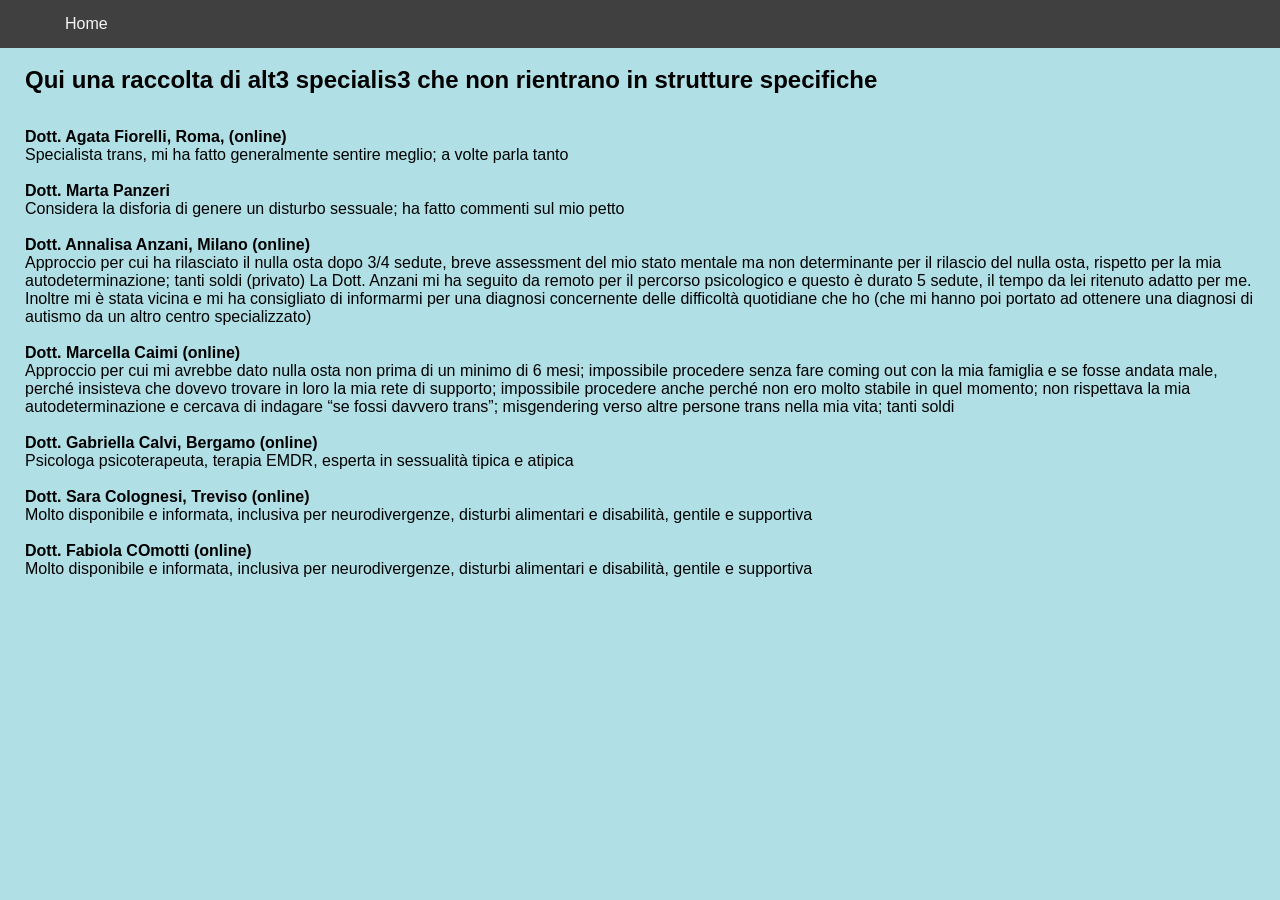
==== 2_altriter.html @ 39e0c8a2 "Add files via upload" ====
<!DOCTYPE html>
<html lang="en">
<head>

    <link rel="stylesheet" href="resources/css/pag.css">
    <link rel="stylesheet" href="resources/css/nav.css">

    <meta charset="UTF-8">
    <meta name="viewport" content="width=device-width, initial-scale=1.0">
    <title>Abitare</title>


</head>
<body>

      <nav class="navbar">
        <ul>
          <li><a href="index.html">Home</a></li>
        </ul>
      </nav>
      
      <br>
      <h2>Qui una raccolta di alt3 specialis3 che non rientrano in strutture specifiche</h2>
      <br>


      <dl>
        <dt><strong>Dott. Agata Fiorelli, Roma, (online)</strong></dt>
        <dd>
            Specialista trans, mi ha fatto generalmente sentire meglio; a volte parla tanto
        </dd>
        <br>

        <dt><strong>Dott. Marta Panzeri</strong></dt>
        <dd>
            Considera la disforia di genere un disturbo sessuale; ha fatto commenti sul mio petto   
        </dd>  
        <br>

        <dt><strong>Dott. Annalisa Anzani, Milano (online)</strong></dt>
        <dd>
            Approccio per cui ha rilasciato il nulla osta dopo 3/4 sedute, breve assessment
            del mio stato mentale ma non determinante per il rilascio del nulla osta,
            rispetto per la mia autodeterminazione; tanti soldi (privato)
            La Dott. Anzani mi ha seguito da remoto per il percorso psicologico e questo è
            durato 5 sedute, il tempo da lei ritenuto adatto per me. Inoltre mi è stata
            vicina e mi ha consigliato di informarmi per una diagnosi concernente delle
            difficoltà quotidiane che ho (che mi hanno poi portato ad ottenere una diagnosi
            di autismo da un altro centro specializzato)        </dd>  
        <br>      

        <dt><strong>Dott. Marcella Caimi (online)</strong></dt>
        <dd>
            Approccio per cui mi avrebbe dato nulla osta non prima di un minimo di 6
            mesi; impossibile procedere senza fare coming out con la mia famiglia e se
            fosse andata male, perché insisteva che dovevo trovare in loro la mia rete di
            supporto; impossibile procedere anche perché non ero molto stabile in quel
            momento; non rispettava la mia autodeterminazione e cercava di indagare “se
            fossi davvero trans”; misgendering verso altre persone trans nella mia vita;
            tanti soldi
        </dd>  
        <br>

        <dt><strong>Dott. Gabriella Calvi, Bergamo (online)</strong></dt>
        <dd>
            Psicologa psicoterapeuta, terapia EMDR, esperta in sessualità tipica e atipica        
        </dd>  
        <br>

        <dt><strong>Dott. Sara Colognesi, Treviso (online)</strong></dt>
        <dd>
            Molto disponibile e informata, inclusiva per neurodivergenze, disturbi
            alimentari e disabilità, gentile e supportiva
        </dd>
        <br>

        <dt><strong>Dott. Fabiola COmotti (online)</strong></dt>
        <dd>
            Molto disponibile e informata, inclusiva per neurodivergenze, disturbi
            alimentari e disabilità, gentile e supportiva
        </dd>
        <br>

        
      </dl>
      

</body>
</html>
---- resources/css/pag.css ----
.text {
    font-size: 15px;
    padding-left: 20px;
}

body{
  margin: 0px;
}

body{
  background-color: powderblue;
}

main {
  margin-left: 20px;
  margin-right: 20px;
}
h2{
  text-align: left;
  margin: 0px;
  margin-left: 25px;
  padding: 0px;
}

p1{
  margin-left: 100px;
}

h3{
  text-align: left;
  margin: 0px;
  margin-left: 25px;
  padding: 0px;
}

h1{
  text-align: left;
  margin: 0px;
  margin-left: 25px;
  padding: 0px;
}

h3{
  font-weight: 500;
}
h4{
  text-align: left;
  margin: 0px;
  margin-left: 50px;
  margin-right: 50px;
  padding: 0px;  
}
li{
  text-align: left;
  margin: 0px;
  margin-left: 50px;
  margin-right: 50px;
  padding: 0px;  
}

dt{
  text-align: left;
  margin: 0px;
  margin-left: 25px;
  margin-right: 25px;
  padding: 0px;   
}
dd{
  text-align: left;
  margin: 0px;
  margin-left: 25px;
  margin-right: 25px;
  padding: 0px;   
}

h2{
  font-family: Arial, Helvetica, sans-serif;
}
h1{
  font-family: Arial, Helvetica, sans-serif;
}
h4{
  font-family: Arial, Helvetica, sans-serif;
}
h3{
  font-family: Arial, Helvetica, sans-serif;
}
dt{
   font-family: Arial, Helvetica, sans-serif;
}
dd{
  font-family: Arial, Helvetica, sans-serif;  
}
li{
  font-family: Arial, Helvetica, sans-serif; 
}
---- resources/css/nav.css ----
.navbar ul{
  list-style-type: none;
  background-color: hsl(0, 0%, 25%);
  padding: 0px;
  margin: 0px;
  overflow: hidden;
}
.navbar a{
  color: whitesmoke;
  text-decoration:none;
  padding: 15px;
  display: block;
  text-align: center;

}
.navbar a:hover{
  background-color: hsl(0, 0%, 10%);

}
.navbar li{
  float: left;
}
h2{
  font-family: Arial, Helvetica, sans-serif;
}
h1{
  font-family: Arial, Helvetica, sans-serif;
}
h4{
  font-family: Arial, Helvetica, sans-serif;
}
h3{
  font-family: Arial, Helvetica, sans-serif;
}
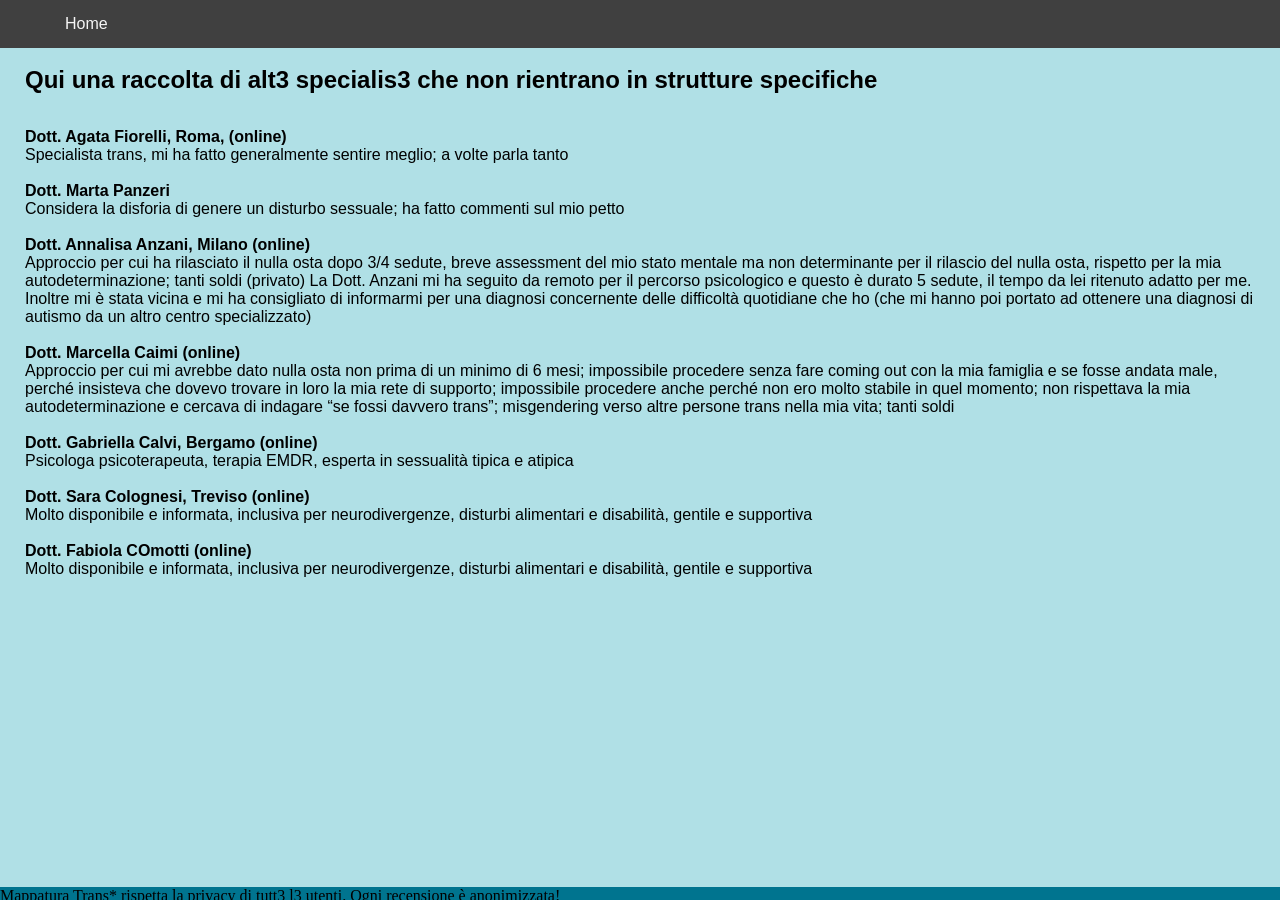
==== commit 5394ff48: "Add files via upload" ====
--- a/2_altriter.html
+++ b/2_altriter.html
@@ -83,7 +83,10 @@
 
         
       </dl>
-      
+
+    <footer>
+        Mappatura Trans* rispetta la privacy di tutt3 l3 utenti. Ogni recensione è anonimizzata!
+      </footer>
 
 </body>
 </html>
--- a/resources/css/pag.css
+++ b/resources/css/pag.css
@@ -22,8 +22,11 @@
   padding: 0px;
 }
 
-p1{
-  margin-left: 100px;
+p{
+  line-height:30px;
+  margin-left: 25px;
+  margin-right: 25px;
+  font-weight: bold;
 }
 
 h3{
@@ -31,6 +34,7 @@
   margin: 0px;
   margin-left: 25px;
   padding: 0px;
+  font-weight: bold;
 }
 
 h1{
@@ -40,9 +44,6 @@
   padding: 0px;
 }
 
-h3{
-  font-weight: 500;
-}
 h4{
   text-align: left;
   margin: 0px;
@@ -93,4 +94,16 @@
 }
 li{
   font-family: Arial, Helvetica, sans-serif; 
+}
+p{
+  font-family: Arial, Helvetica, sans-serif;
+}
+
+footer{
+    position: fixed; 
+    bottom: 0;
+    left: 0;
+    right: 0;
+    height: 1vw;
+    background-color: rgb(0, 116, 143);
 }
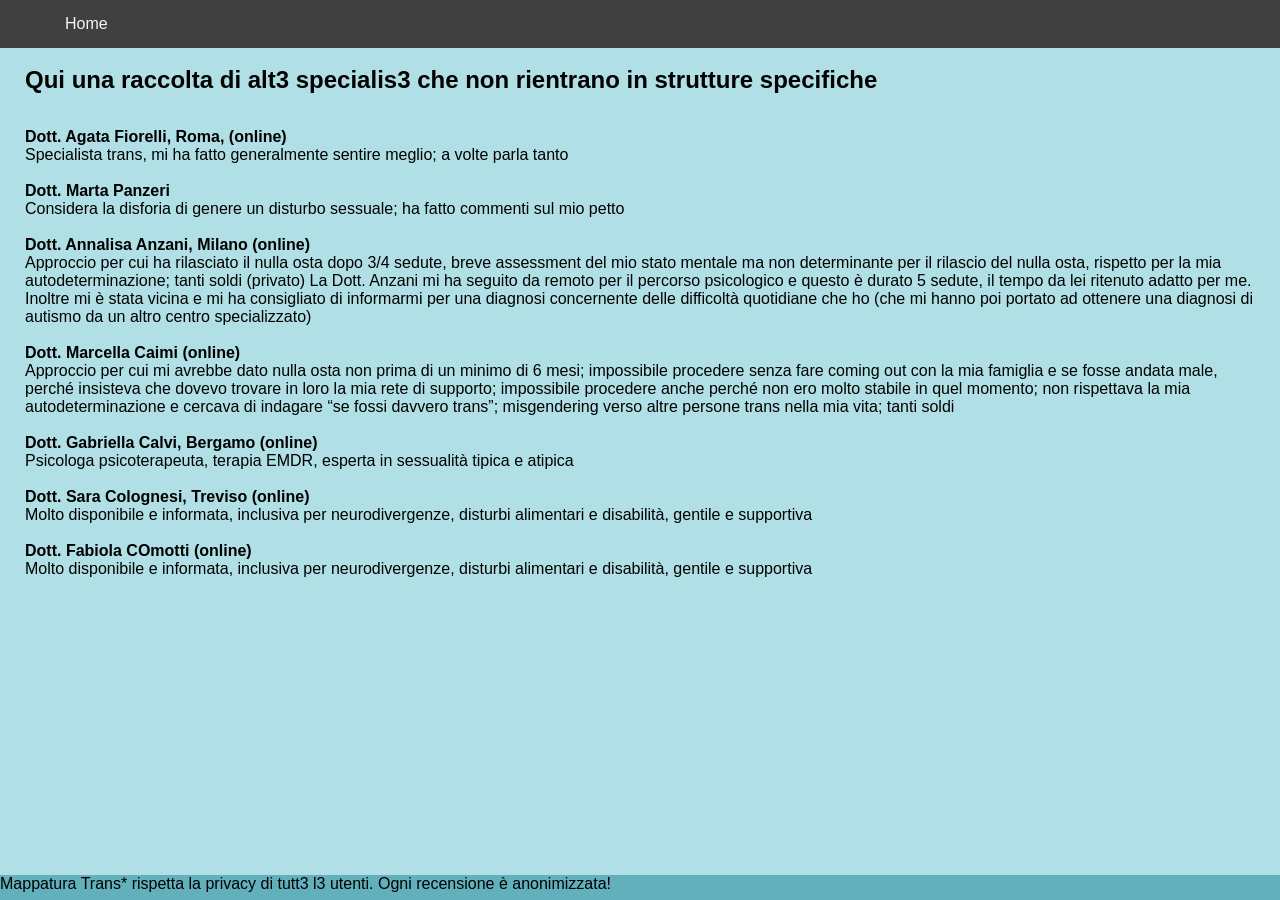
==== commit fe708479: "Add files via upload" ====
--- a/2_altriter.html
+++ b/2_altriter.html
@@ -83,7 +83,11 @@
 
         
       </dl>
-
+      <br>
+      <br>
+      <br>
+      <br>
+      
     <footer>
         Mappatura Trans* rispetta la privacy di tutt3 l3 utenti. Ogni recensione è anonimizzata!
       </footer>
--- a/resources/css/pag.css
+++ b/resources/css/pag.css
@@ -74,6 +74,13 @@
   padding: 0px;   
 }
 
+p1{
+  text-align: left;
+  margin: 0px;
+  margin-left: 25px;
+  margin-right: 25px;
+  padding: 0px;   
+}
 h2{
   font-family: Arial, Helvetica, sans-serif;
 }
@@ -104,6 +111,7 @@
     bottom: 0;
     left: 0;
     right: 0;
-    height: 1vw;
-    background-color: rgb(0, 116, 143);
+    height: 25px;
+  background-color: rgba(94, 174, 187, 0.961);
+  font-family: Arial, Helvetica, sans-serif;
 }
